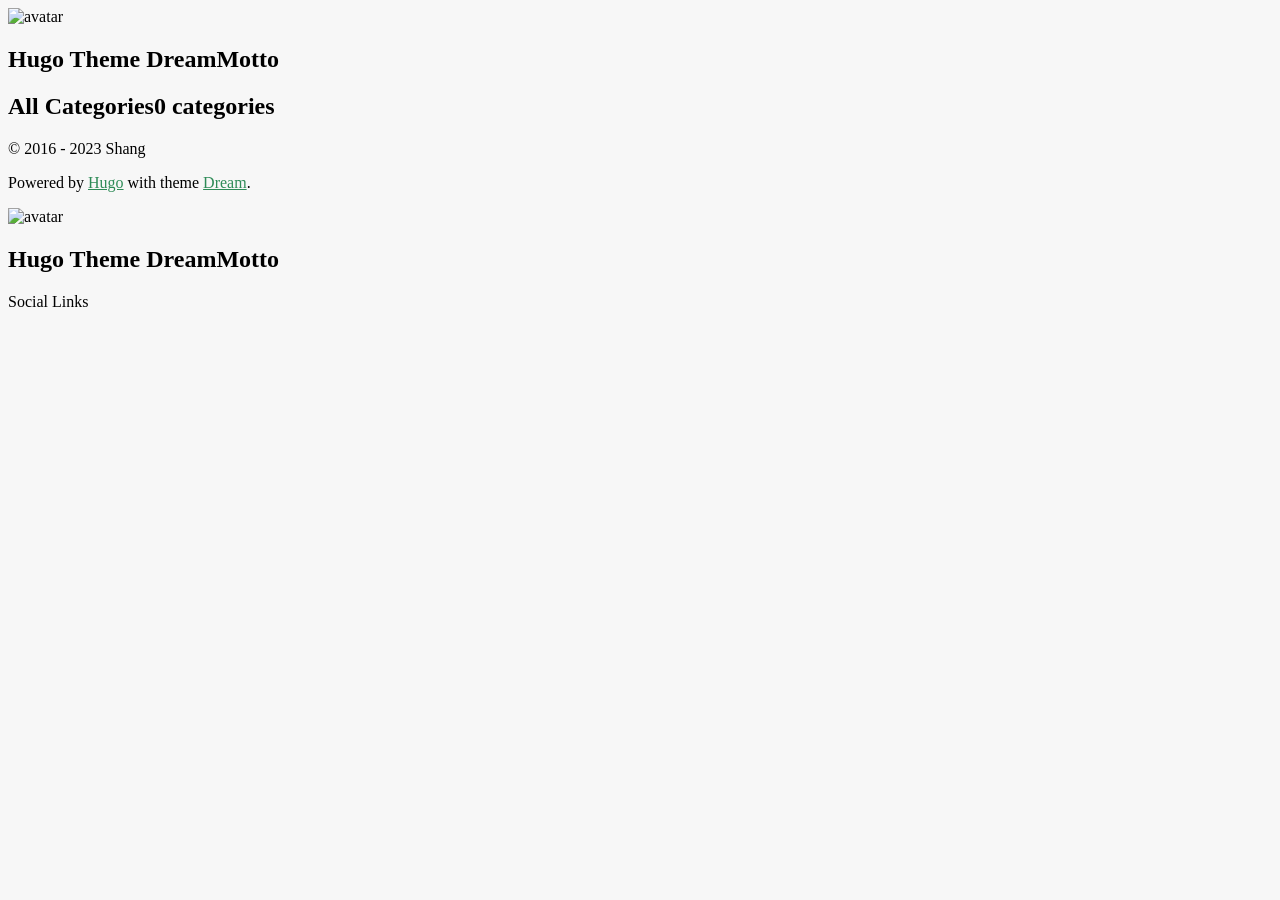
==== public/categories/index.html @ 3900d6b5 "first-commit" ====
<!DOCTYPE html>
<html lang="en">
  <head>
    <meta charset="UTF-8" />
    <meta name="viewport" content="width=device-width, initial-scale=1.0" />
    <meta http-equiv="X-UA-Compatible" content="ie=edge" />
    <title>All Categories | Shang</title>

    



<meta name="author" content="Yue Yang" />
<meta name="description" content="" />



<meta name="generator" content="Hugo 0.111.3">

<link rel="canonical" href="https://example.com/categories/" />


<meta property="og:title" content="Categories" />
<meta property="og:description" content="" />
<meta property="og:type" content="website" />
<meta property="og:url" content="https://example.com/categories/" />



<meta name="twitter:card" content="summary"/>
<meta name="twitter:title" content="Categories"/>
<meta name="twitter:description" content=""/>


<link rel="stylesheet" href="https://cdn.jsdelivr.net/npm/semantic-ui@2.4.2/dist/semantic.min.css" integrity="sha256-UXesixbeLkB/UYxVTzuj/gg3+LMzgwAmg3zD+C4ZASQ=" crossorigin="anonymous">
<link rel="stylesheet" href="/css/icomoon.css" />
<link rel="stylesheet" href="https://cdn.jsdelivr.net/npm/overlayscrollbars@1.13.1/css/OverlayScrollbars.min.css" integrity="sha256-WKijf8KI68sbq8Znd6yMepIuFF0wdWfIt6gk3JWcQfk=" crossorigin="anonymous">
<link rel="stylesheet" href="https://cdn.jsdelivr.net/npm/github-markdown-css@4.0.0/github-markdown.min.css">
<link rel="stylesheet" href="/css/site.css" />

<style>
  .ui.header a:not(.item, .ui.button):hover {
    text-decoration: underline;
  }

  
  a:not(.item, .ui.button) {
    color: seagreen !important;
  }
  

  

  
  body.default {
    
    background-color: #f7f7f7;
    

    
  }
  

  
</style>


     

    
  </head>

  <body class="default">
    
<nav class="ui secondary menu dream-menu dream-nav">

  
  <a class="item dream-flip-toggle" title="Flip it!">
    <i class="large link bullseye icon"></i>
  </a>
  
  <a class="item" href="https://example.com" title="Home">
    <i class="large link home icon"></i>
  </a>
  
  
</nav>

    <div class="flip-container">
      <div class="flipper">
        <section class="front">
          <div class="dream-max-width">
            

<header class="ui basic very padded segment dream-header">
  
  <div class="ui small circular image">
    <img src="/img/avatar.jpeg" alt="avatar" />
  </div>
  

  <div class="content">
    <h1 class="ui medium header">Hugo Theme Dream<span class="sub header">Motto</span>
    </h1>

    <article class="ui horizontal list">
      
      <a class="item" href="/categories">
        <i class="th list icon" title="All Categories"></i>
      </a>
      <a class="item" href="/tags">
        <i class="tags icon" title="All Tags"></i>
      </a>
    </article>

    
  </div>
</header>


<div class="ui container">
  <article class="ui segment dream-categories-section">
    <h2 class="ui header">All Categories<span class="ui grey sub header">0 categories</span>
    </h2>

    
  </article>
</div>


            <footer class="ui basic center aligned segment" style="background-color: transparent;">
              
              <p>© 2016 - 2023 Shang</p>
              

              <p>Powered by <a href="https://gohugo.io/" target="_blank">Hugo</a> with theme <a href="https://github.com/g1eny0ung/hugo-theme-dream" target="_blank">Dream</a>.</p>

              
            </footer>
          </div>
        </section>
        <section class="back">
          <div class="dream-max-width">
            <header class="ui basic very padded segment dream-header">
  
  <div class="ui small circular image">
    <img src="/img/avatar.jpeg" alt="avatar" />
  </div>
  

  <div class="content">
    <h1 class="ui medium header">Hugo Theme Dream<span class="sub header">Motto</span>
    </h1>

    <article class="ui horizontal list">
      
      <a class="item" href="/categories">
        <i class="th list icon" title="All Categories"></i>
      </a>
      <a class="item" href="/tags">
        <i class="tags icon" title="All Tags"></i>
      </a>
    </article>

    
  </div>
</header>


<div class="ui relaxed grid dream-grid dream-back">
  
  
  

  
    <div class="sixteen wide mobile eight wide tablet four wide computer column dream-column">
      <article class="ui segment">
        <div class="ui medium header">Social Links</div>
        <nav class="ui secondary menu dream-menu dream-socials">
  

  
  <a class="item" href="mailto:g1enyy0ung@gmail.com">
    <i class="large mail icon" title="Email"></i>
  </a>
  

  

  

  

  

  

  

  

  

  
</nav>

      </article>
    </div>
  

  <div class="sixteen wide mobile eight wide tablet four wide computer column dream-column">
    
  </div>

  
</div>

          </div>
        </section>
      </div>
    </div>

    <script src="https://cdn.jsdelivr.net/npm/jquery@3.6.0" integrity="sha256-/xUj+3OJU5yExlq6GSYGSHk7tPXikynS7ogEvDej/m4=" crossorigin="anonymous"></script>
    <script src="https://cdn.jsdelivr.net/npm/semantic-ui@2.4.2/dist/semantic.min.js" integrity="sha256-CgSoWC9w5wNmI1aN8dIMK+6DPelUEtvDr+Bc2m/0Nx8=" crossorigin="anonymous"></script>

    

    

    <script>
  window.background = "#f7f7f7"
  window.defaultDark =  null 
  window.backgroundDark =  null 
  window.backgroundImageDark =  null 
  window.darkNav =  null 
  window.maxTags =  null 
  window.hasTwitterEmbed =  null 
  window.fixedNav =  null 

  if (window.hasTwitterEmbed) {
    
    window.twttr = (function (d, s, id) {
      var js,
        fjs = d.getElementsByTagName(s)[0],
        t = window.twttr || {}
      if (d.getElementById(id)) return t
      js = d.createElement(s)
      js.id = id
      js.src = 'https://platform.twitter.com/widgets.js'
      fjs.parentNode.insertBefore(js, fjs)

      t._e = []
      t.ready = function (f) {
        t._e.push(f)
      }

      return t
    })(document, 'script', 'twitter-wjs')
  }
</script>
<script src="https://cdn.jsdelivr.net/npm/overlayscrollbars@1.13.1/js/jquery.overlayScrollbars.min.js" integrity="sha256-tBd38uWlvgfps3zHPrUb2ePBg+Z8EjMf0QloFONzpvU=" crossorigin="anonymous"></script>
<script src="/js/header.js"></script>
<script src="/js/main.js"></script>
<script src="/js/theme.js"></script>

     

    

    
  </body>
</html>
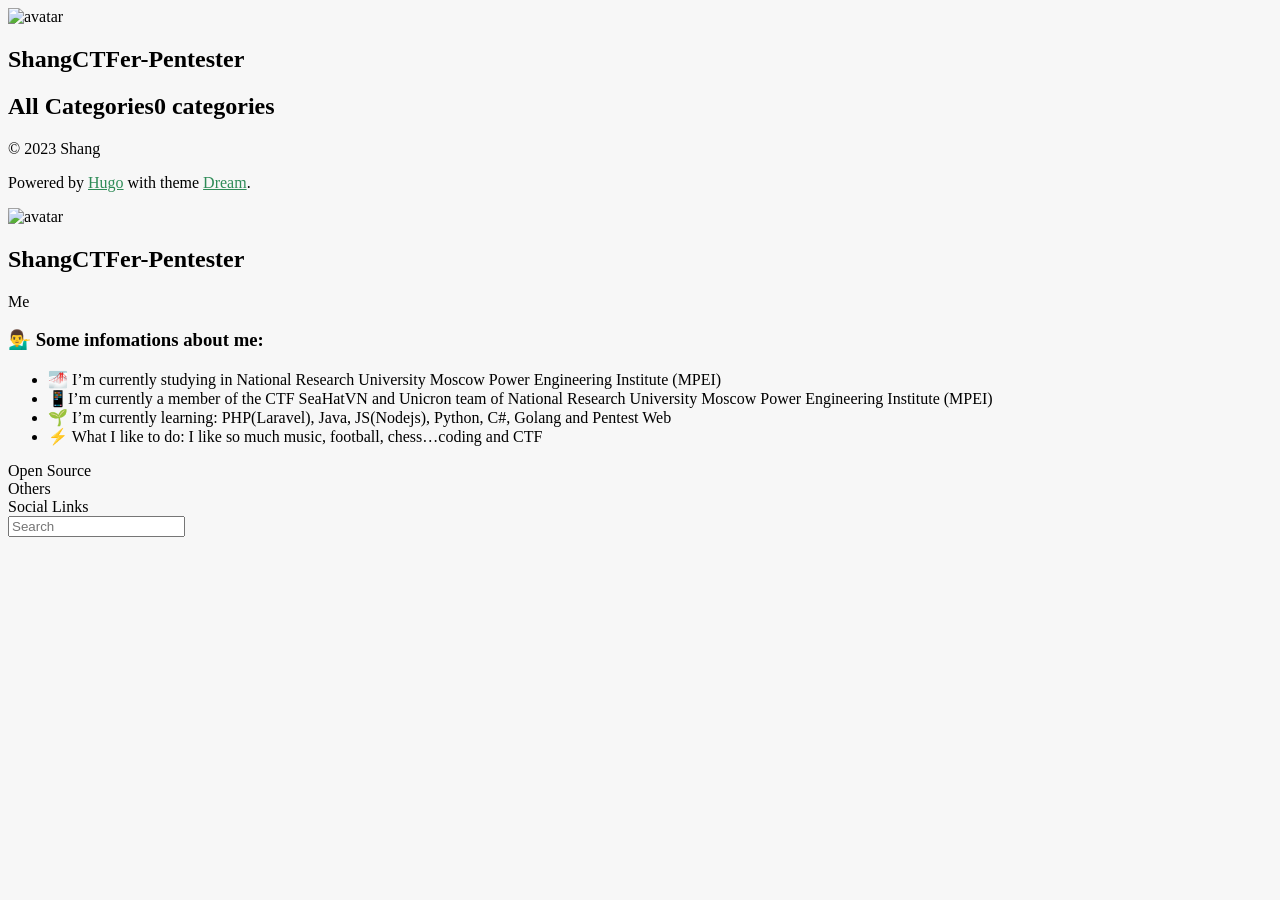
==== commit e087836a: "rebuilding site Wed Apr  5 08:39:50 RTZST 2023" ====
--- a/public/categories/index.html
+++ b/public/categories/index.html
@@ -7,29 +7,33 @@
     <title>All Categories | Shang</title>
 
     
-
-
-
-<meta name="author" content="Yue Yang" />
-<meta name="description" content="" />
+<link href="/favicon.png" rel="shortcut icon" type="image/x-icon" />
+
+
+
+
+<meta name="author" content="Shang" />
+<meta name="description" content="CTFer-Pentester" />
 
 
 
 <meta name="generator" content="Hugo 0.111.3">
 
-<link rel="canonical" href="https://example.com/categories/" />
+<link rel="canonical" href="https://shanglyuv.github.io/categories/" />
 
 
 <meta property="og:title" content="Categories" />
-<meta property="og:description" content="" />
+<meta property="og:description" content="CTFer-Pentester" />
 <meta property="og:type" content="website" />
-<meta property="og:url" content="https://example.com/categories/" />
-
-
-
-<meta name="twitter:card" content="summary"/>
+<meta property="og:url" content="https://shanglyuv.github.io/categories/" /><meta property="og:image" content="https://shanglyuv.github.io/me/background.jpg"/>
+
+
+
+<meta name="twitter:card" content="summary_large_image"/>
+<meta name="twitter:image" content="https://shanglyuv.github.io/me/background.jpg"/>
+
 <meta name="twitter:title" content="Categories"/>
-<meta name="twitter:description" content=""/>
+<meta name="twitter:description" content="CTFer-Pentester"/>
 
 
 <link rel="stylesheet" href="https://cdn.jsdelivr.net/npm/semantic-ui@2.4.2/dist/semantic.min.css" integrity="sha256-UXesixbeLkB/UYxVTzuj/gg3+LMzgwAmg3zD+C4ZASQ=" crossorigin="anonymous">
@@ -50,6 +54,10 @@
   
 
   
+  .inverted a:not(.item, .ui.button) {
+     color: darkseagreen !important;
+  }
+  
 
   
   body.default {
@@ -58,9 +66,21 @@
     
 
     
-  }
-  
-
+    background-image: url(/me/background.jpeg);
+    
+  }
+  
+
+  
+  body.dark {
+    
+    background-color: #333;
+    
+
+    
+    background-image: url(/me/background-darkmode.jpeg);
+    
+  }
   
 </style>
 
@@ -75,14 +95,22 @@
 <nav class="ui secondary menu dream-menu dream-nav">
 
   
-  <a class="item dream-flip-toggle" title="Flip it!">
+  <a class="item dream-flip-toggle" title="Lật!">
     <i class="large link bullseye icon"></i>
   </a>
   
-  <a class="item" href="https://example.com" title="Home">
+  <a class="item" href="https://shanglyuv.github.io" title="Home">
     <i class="large link home icon"></i>
   </a>
   
+  <a class="item" onclick="themeSwitch(event)">
+    <i class="large link icon theme-switch"></i>
+  </a>
+  
+  
+  <a class="item" title="Search" onclick="toggleSearch(event)">
+    <i class="large link search icon"></i>
+  </a>
   
 </nav>
 
@@ -95,12 +123,12 @@
 <header class="ui basic very padded segment dream-header">
   
   <div class="ui small circular image">
-    <img src="/img/avatar.jpeg" alt="avatar" />
+    <img src="/me/avatar.jpg" alt="avatar" />
   </div>
   
 
   <div class="content">
-    <h1 class="ui medium header">Hugo Theme Dream<span class="sub header">Motto</span>
+    <h1 class="ui medium header">Shang<span class="sub header">CTFer-Pentester</span>
     </h1>
 
     <article class="ui horizontal list">
@@ -130,7 +158,7 @@
 
             <footer class="ui basic center aligned segment" style="background-color: transparent;">
               
-              <p>© 2016 - 2023 Shang</p>
+              <p>© 2023 Shang</p>
               
 
               <p>Powered by <a href="https://gohugo.io/" target="_blank">Hugo</a> with theme <a href="https://github.com/g1eny0ung/hugo-theme-dream" target="_blank">Dream</a>.</p>
@@ -144,12 +172,12 @@
             <header class="ui basic very padded segment dream-header">
   
   <div class="ui small circular image">
-    <img src="/img/avatar.jpeg" alt="avatar" />
+    <img src="/me/avatar.jpg" alt="avatar" />
   </div>
   
 
   <div class="content">
-    <h1 class="ui medium header">Hugo Theme Dream<span class="sub header">Motto</span>
+    <h1 class="ui medium header">Shang<span class="sub header">CTFer-Pentester</span>
     </h1>
 
     <article class="ui horizontal list">
@@ -171,6 +199,34 @@
   
   
   
+  <div class="sixteen wide mobile eight wide tablet four wide computer column dream-column">
+    <article class="ui segment markdown-body">
+      <div class="ui medium header">Me</div>
+      <h3 id="-some-infomations-about-me">💁‍♂️ Some infomations about me:</h3>
+<ul>
+<li>🌁 I’m currently studying in National Research University Moscow Power Engineering Institute (MPEI)</li>
+<li>📱I’m currently a member of the CTF SeaHatVN and Unicron team of National Research University Moscow Power Engineering Institute (MPEI)</li>
+<li>🌱 I’m currently learning: PHP(Laravel), Java, JS(Nodejs), Python, C#, Golang and Pentest Web</li>
+<li>⚡ What I like to do: I like so much music, football, chess&hellip;coding and CTF</li>
+</ul>
+
+    </article>
+  </div>
+  
+  <div class="sixteen wide mobile eight wide tablet four wide computer column dream-column">
+    <article class="ui segment markdown-body">
+      <div class="ui medium header">Open Source</div>
+      
+    </article>
+  </div>
+  
+  <div class="sixteen wide mobile eight wide tablet four wide computer column dream-column">
+    <article class="ui segment markdown-body">
+      <div class="ui medium header">Others</div>
+      
+    </article>
+  </div>
+  
 
   
     <div class="sixteen wide mobile eight wide tablet four wide computer column dream-column">
@@ -180,21 +236,21 @@
   
 
   
-  <a class="item" href="mailto:g1enyy0ung@gmail.com">
-    <i class="large mail icon" title="Email"></i>
-  </a>
-  
-
-  
-
-  
-
-  
-
-  
-
-  
-
+
+  
+
+  
+
+  
+
+  
+
+  
+
+  
+  <a class="item" href="https://github.com/shanglyu" target="_blank">
+    <i class="large github icon" title="GitHub"></i>
+  </a>
   
 
   
@@ -224,18 +280,40 @@
     <script src="https://cdn.jsdelivr.net/npm/semantic-ui@2.4.2/dist/semantic.min.js" integrity="sha256-CgSoWC9w5wNmI1aN8dIMK+6DPelUEtvDr+Bc2m/0Nx8=" crossorigin="anonymous"></script>
 
     
+    <div class="ui segment" id="dream-search">
+  <div class="ui search">
+    <div class="ui transparent input">
+      <input class="prompt" type="text" placeholder="Search" />
+    </div>
+    <div class="results"></div>
+  </div>
+</div>
+<script>
+  $(document).ready(function () {
+    $.getJSON('https:\/\/shanglyuv.github.io/index.json', function (data) {
+      $('.ui.search').search({
+        source: data,
+        searchFields: ['title'],
+        showNoResults: false,
+      })
+    })
+  })
+</script>
+<script src="/js/search.js"></script>
+
+    
 
     
 
     <script>
   window.background = "#f7f7f7"
   window.defaultDark =  null 
-  window.backgroundDark =  null 
-  window.backgroundImageDark =  null 
-  window.darkNav =  null 
+  window.backgroundDark = "#333"
+  window.backgroundImageDark = "/me/background-darkmode.jpeg"
+  window.darkNav =  true 
   window.maxTags =  null 
   window.hasTwitterEmbed =  null 
-  window.fixedNav =  null 
+  window.fixedNav =  true 
 
   if (window.hasTwitterEmbed) {
     
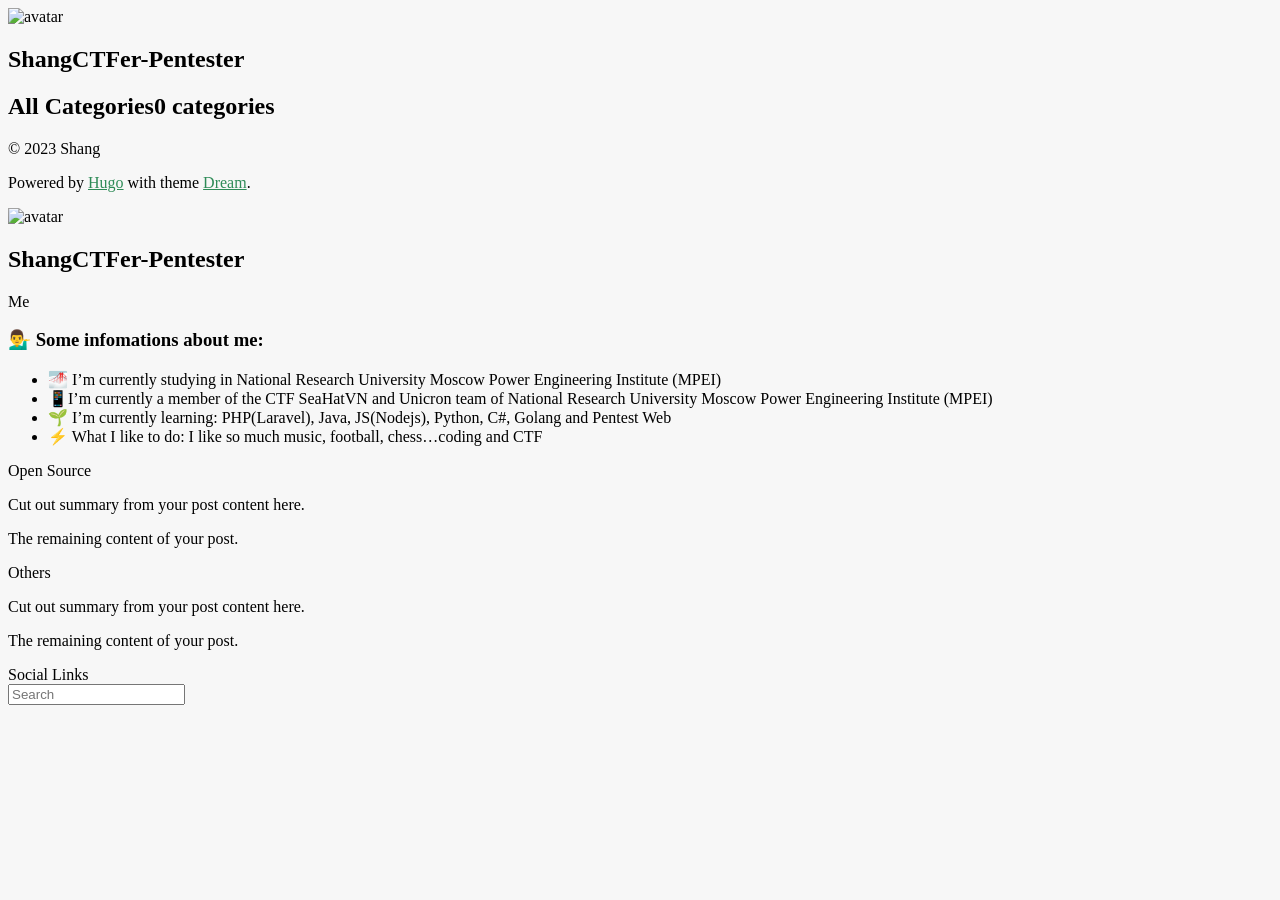
==== commit 24f1e75f: "update file" ====
--- a/public/categories/index.html
+++ b/public/categories/index.html
@@ -216,14 +216,16 @@
   <div class="sixteen wide mobile eight wide tablet four wide computer column dream-column">
     <article class="ui segment markdown-body">
       <div class="ui medium header">Open Source</div>
-      
+      <p>Cut out summary from your post content here.</p>
+<p>The remaining content of your post.</p>
     </article>
   </div>
   
   <div class="sixteen wide mobile eight wide tablet four wide computer column dream-column">
     <article class="ui segment markdown-body">
       <div class="ui medium header">Others</div>
-      
+      <p>Cut out summary from your post content here.</p>
+<p>The remaining content of your post.</p>
     </article>
   </div>
   
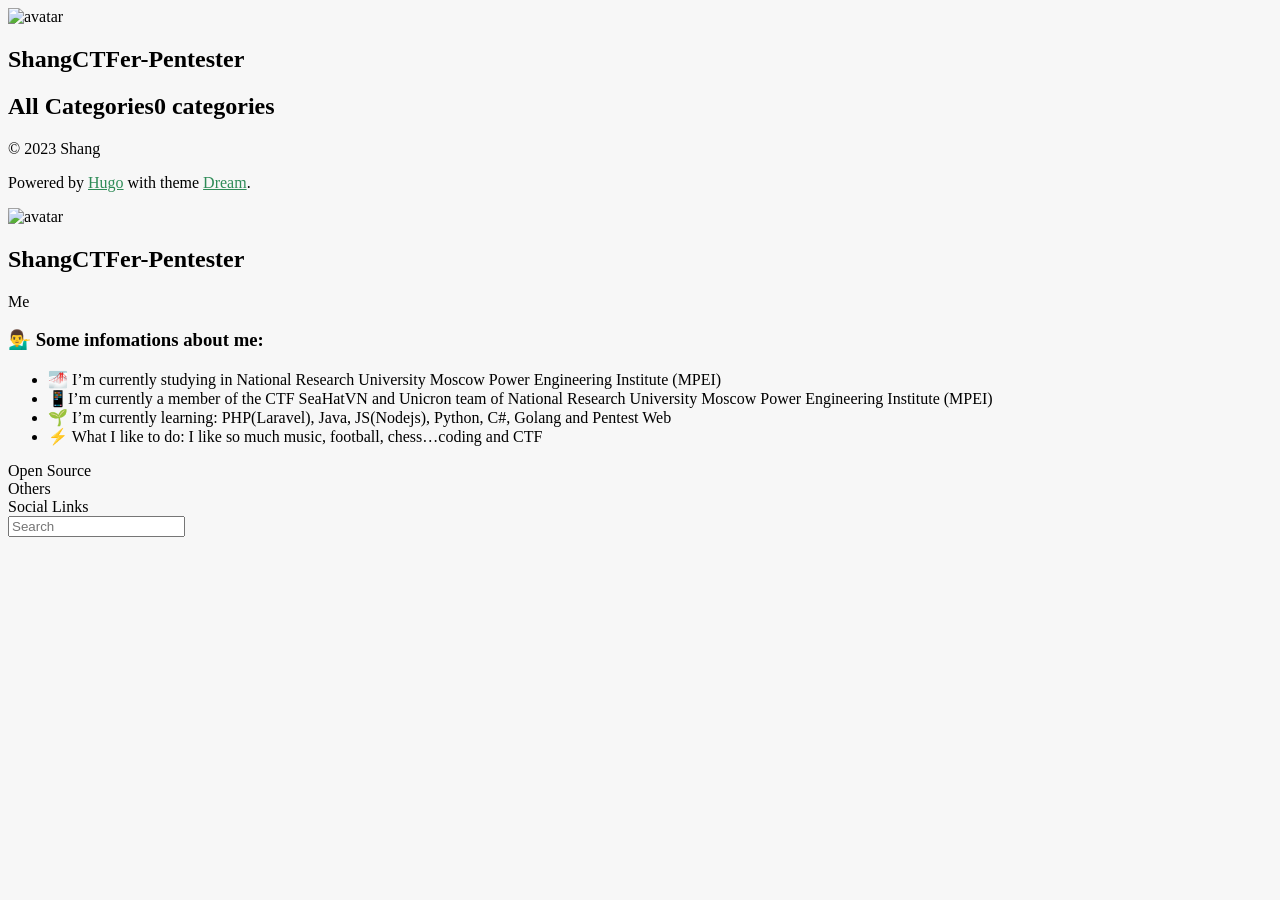
==== commit 163a943b: "rebuilding site Wed Apr  5 11:46:16 RTZST 2023" ====
--- a/public/categories/index.html
+++ b/public/categories/index.html
@@ -216,16 +216,14 @@
   <div class="sixteen wide mobile eight wide tablet four wide computer column dream-column">
     <article class="ui segment markdown-body">
       <div class="ui medium header">Open Source</div>
-      <p>Cut out summary from your post content here.</p>
-<p>The remaining content of your post.</p>
+      
     </article>
   </div>
   
   <div class="sixteen wide mobile eight wide tablet four wide computer column dream-column">
     <article class="ui segment markdown-body">
       <div class="ui medium header">Others</div>
-      <p>Cut out summary from your post content here.</p>
-<p>The remaining content of your post.</p>
+      
     </article>
   </div>
   
